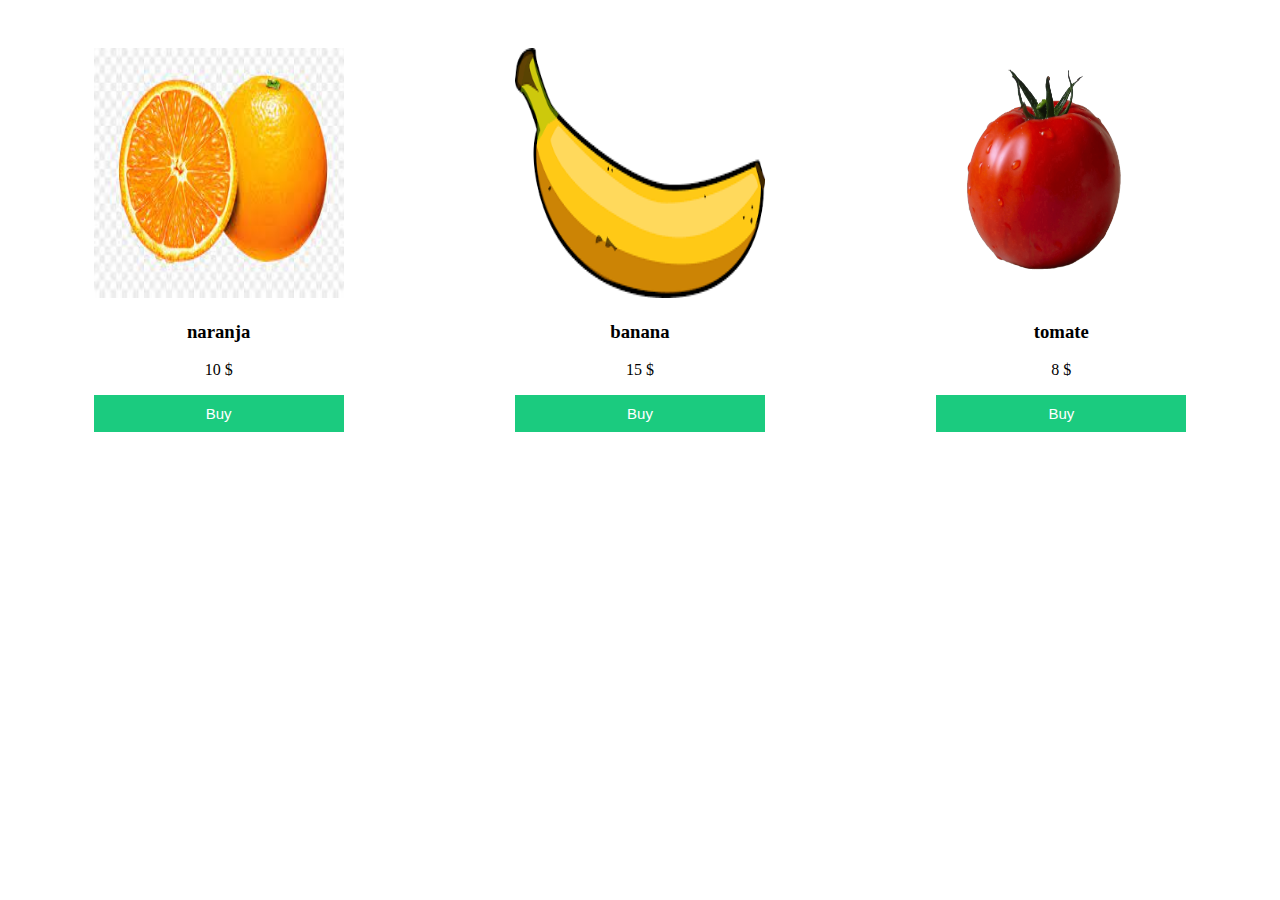
==== client/index.html @ 7fdad09c "created all products cards" ====
<!DOCTYPE html>
<html lang="en">
<head>
    <meta charset="UTF-8">
    <meta name="viewport" content="width=device-width, initial-scale=1.0">
    <link rel="stylesheet" href="styles.css">
    <title>cart</title>
</head>
<body>
    <!--shopp content-->
    <div class="card-product-container">
        <div class="card-products" id="shopContent">
                
    </div>
    </div>
    <script src="js/products.js"></script>
    <script src="js/index.js"></script>
</body>
</html>
---- client/styles.css ----
.card-products-container{
    margin: 5vh auto;
}
.card-products{
    text-align: center;
    display: flex;
    flex-direction: row;
    justify-content: space-around;
    flex-wrap: wrap;
}

.card-products img{
    margin-top: 40px;
    width: 250px;
    height: 250px;
}

.card-products button {
    border: none;
    outline: 0;
    padding: 10px;
    color: white;
    background-color: #1bcb7f;
    text-align: center;
    cursor: pointer;
    width: 100%;
    font-size: 15px;
}
.card-products button :hover{
    opacity: 0.7;
}
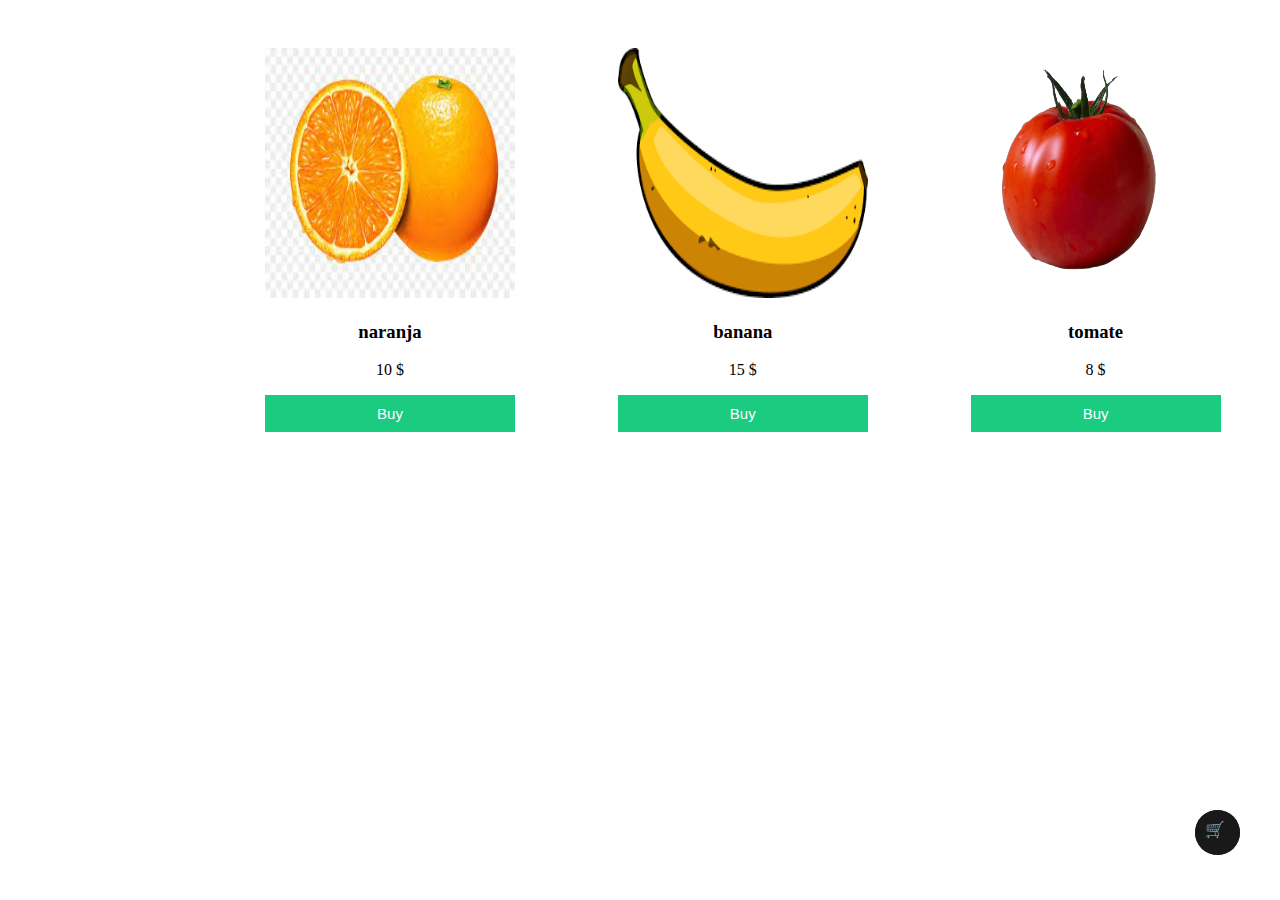
==== commit 21bfd4cd: "created button to push product in cart" ====
--- a/client/index.html
+++ b/client/index.html
@@ -10,9 +10,14 @@
     <!--shopp content-->
     <div class="card-product-container">
         <div class="card-products" id="shopContent">
-                
+    <!--cart button-->
+            <div class="cart-btn" id="cart-btn"></div>
+    <!--modal-->            
+            <div class="modal-overlay" id="modal-overlay"></div>
+            <div class="modal-container" id="modal-container"></div>
+        </div>
     </div>
-    </div>
+    <div class="cart-btn" id="cart-btn">🛒</div>
     <script src="js/products.js"></script>
     <script src="js/index.js"></script>
 </body>
--- a/client/styles.css
+++ b/client/styles.css
@@ -28,4 +28,21 @@
 }
 .card-products button :hover{
     opacity: 0.7;
+}
+
+.cart-btn{
+    position: fixed;
+    top: 90vh;
+    right: 40px;
+    background-color: rgb(25,25,25);
+    padding: 10px;
+    border-radius: 50%;
+    height: 25px;
+    width: 25px;
+    transition: transform 0.2s ease-in-out;
+}
+.cart-btn:hover{
+    cursor: pointer;
+    opacity: .9;
+    
 }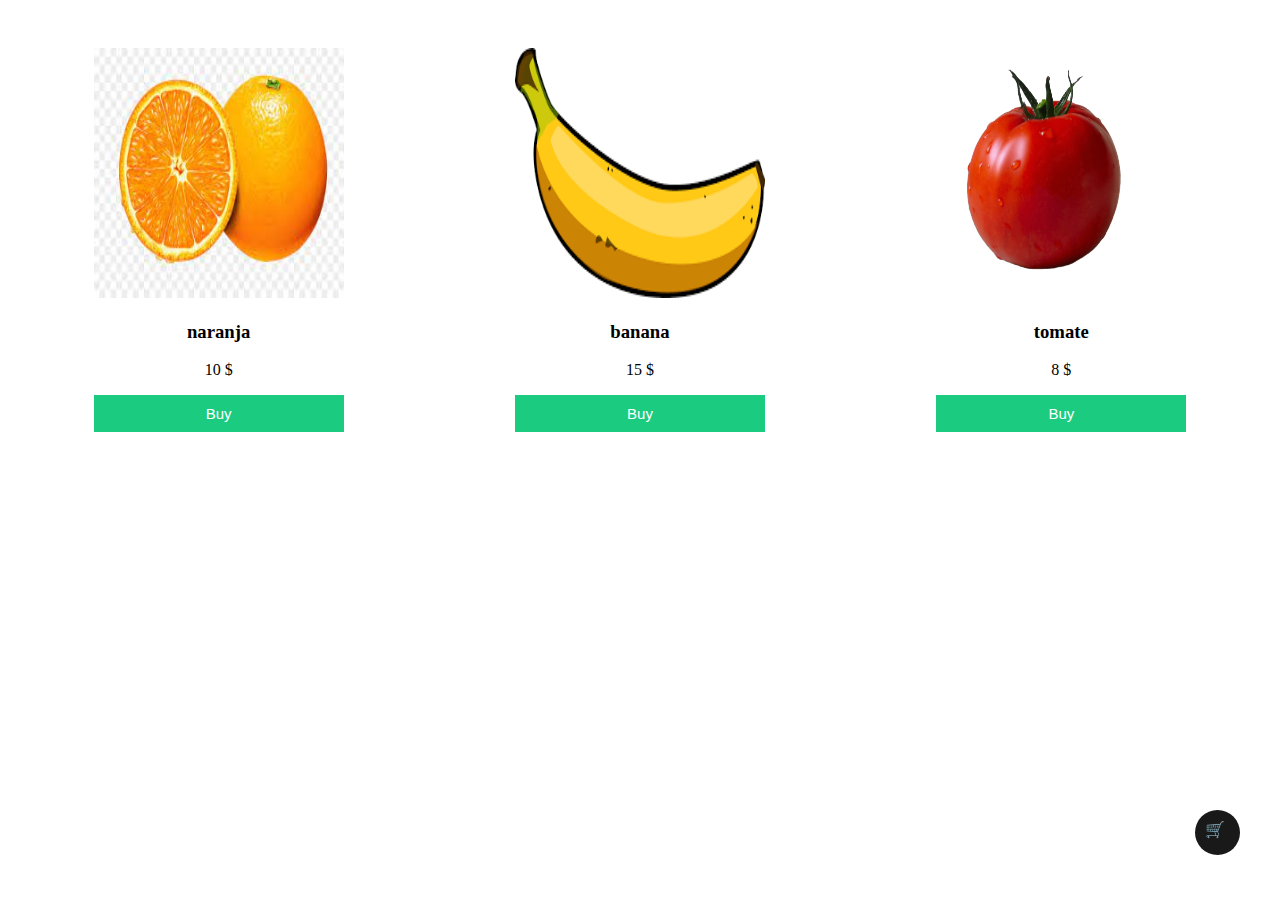
==== commit 6a883f5c: "Created de cart button event listener to make the cart layout user click-> displays modal + overlay" ====
--- a/client/index.html
+++ b/client/index.html
@@ -9,16 +9,17 @@
 <body>
     <!--shopp content-->
     <div class="card-product-container">
-        <div class="card-products" id="shopContent">
-    <!--cart button-->
-            <div class="cart-btn" id="cart-btn"></div>
-    <!--modal-->            
-            <div class="modal-overlay" id="modal-overlay"></div>
-            <div class="modal-container" id="modal-container"></div>
+        <div class="card-products" id="shopContent"></div>
         </div>
-    </div>
+    <!--button -->
     <div class="cart-btn" id="cart-btn">🛒</div>
+
+    <!--Modal-->
+    <div class="modal-overlay" id="modal-overaly"></div>
+    <div class="modal-container" id="modal-container"></div>
+    
     <script src="js/products.js"></script>
     <script src="js/index.js"></script>
+    <script src="js/cart.js"></script>
 </body>
 </html>--- a/client/styles.css
+++ b/client/styles.css
@@ -26,11 +26,12 @@
     width: 100%;
     font-size: 15px;
 }
-.card-products button :hover{
+.card-products  button:hover { /*no está funcionando*/
     opacity: 0.7;
+
 }
 
-.cart-btn{
+.cart-btn {
     position: fixed;
     top: 90vh;
     right: 40px;
@@ -40,9 +41,53 @@
     height: 25px;
     width: 25px;
     transition: transform 0.2s ease-in-out;
+    z-index: 10;
 }
 .cart-btn:hover{
     cursor: pointer;
     opacity: .9;
-    
-}+    z-index: 10;
+}
+/*modal*/
+
+.modal-overlay{
+    display: none;
+    background-color: rgba(0,0,0,0.5);
+    position: fixed;
+    top: 0;
+    left: 0;
+    right: 0;
+    bottom: 0;
+    z-index: 1;
+}
+.modal-container{
+    display: none;
+    background-color: #ffff;
+    box-shadow: 0px 3px 6px #00000029;
+    padding: 40px;
+    position: absolute;
+    top: 50%;
+    left: 50%;
+    transform: translate(-50%, -50%);
+    max-width: 500px;
+    width: 100%;
+    z-index: 1;
+    max-height: 80vh;
+    overflow-y: auto;
+}
+
+.modal-container::-webkit-scrollbar{
+    display: none;
+
+}
+
+.modal-close {
+    float: right;
+    cursor: pointer;
+}
+.modal-title{
+    font-size: 24px;
+    font-weight: bold;
+    margin-bottom: 20px;
+    text-align: center;
+}
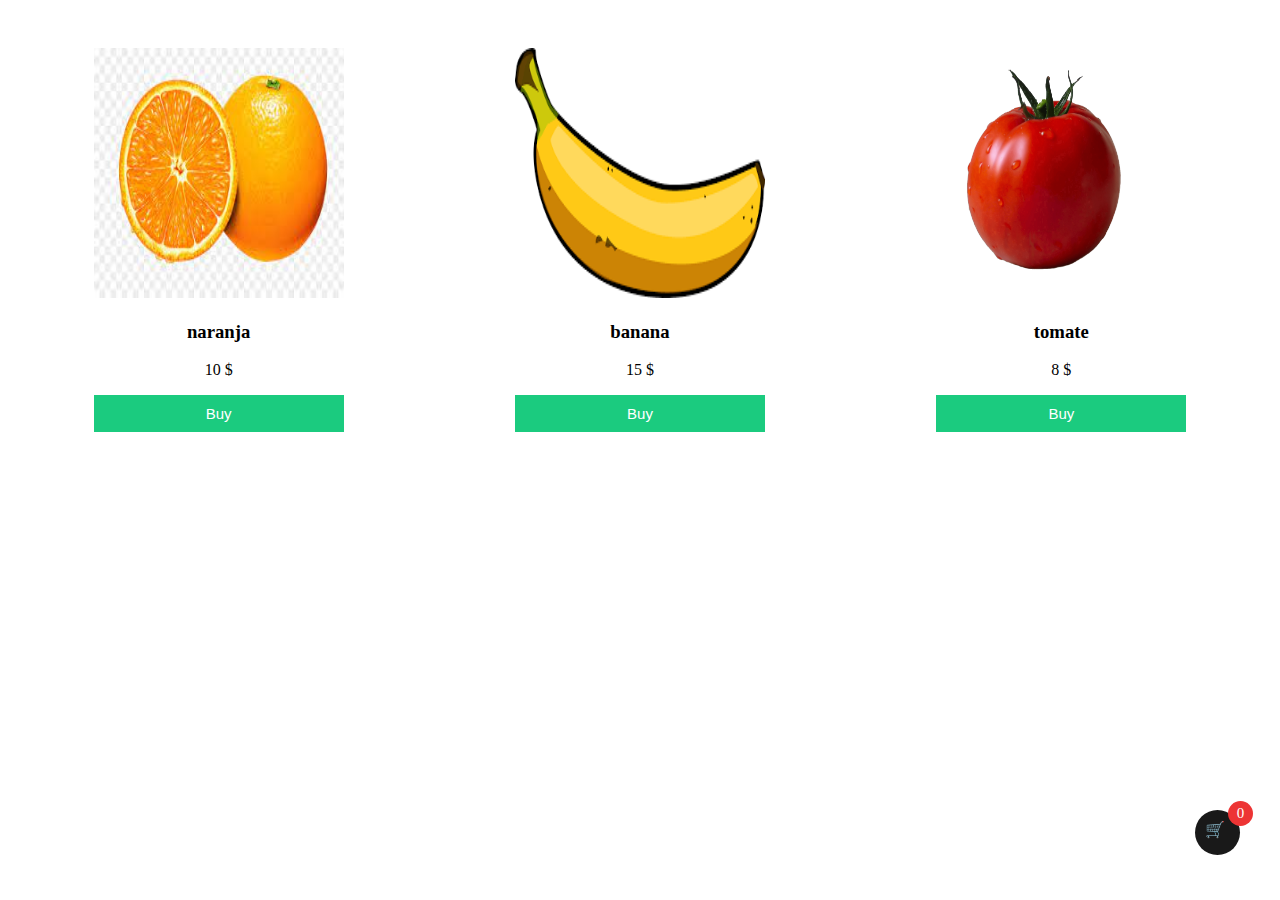
==== commit ba1626cd: "added cartCounter functionality and markup" ====
--- a/client/index.html
+++ b/client/index.html
@@ -11,12 +11,15 @@
     <div class="card-product-container">
         <div class="card-products" id="shopContent"></div>
         </div>
-    <!--button -->
+    <!--button -->  
     <div class="cart-btn" id="cart-btn">🛒</div>
 
     <!--Modal-->
-    <div class="modal-overlay" id="modal-overaly"></div>
+    <div class="modal-overlay" id="modal-overlay"></div>
     <div class="modal-container" id="modal-container"></div>
+    
+    <!--cart counter-->
+    <span class="cart-counter" id="cart-counter">0</span>
     
     <script src="js/products.js"></script>
     <script src="js/index.js"></script>
--- a/client/styles.css
+++ b/client/styles.css
@@ -30,6 +30,20 @@
     opacity: 0.7;
 
 }
+.cart-counter{
+    /*display: none;*/
+     position: fixed;
+     top: 89vh;
+     right: 27px;
+     color:#fff;
+     text-align: center;
+     background-color: #ed3434;
+     padding: 4px;
+     border-radius: 50%;
+     height: 17px;
+     width: 17px;
+     font-size: 15px;
+ }
 
 .cart-btn {
     position: fixed;
@@ -41,7 +55,7 @@
     height: 25px;
     width: 25px;
     transition: transform 0.2s ease-in-out;
-    z-index: 10;
+    z-index: 0;
 }
 .cart-btn:hover{
     cursor: pointer;
@@ -91,3 +105,81 @@
     margin-bottom: 20px;
     text-align: center;
 }
+
+/*modal body*/
+
+.modal-body{
+    margin-bottom: 20px;
+    text-align: center;
+}
+.product{
+    display: flex;
+    align-items: center;
+    justify-content: space-around;
+    margin-bottom: 20px;
+}
+.product-img{
+    height: 80px;
+    width: 80px;
+    margin-right: 20px;
+}
+
+.product-info{
+    flex: 1;
+    text-align: left;
+
+}
+
+.product-info h4{
+    margin-top: 35px;
+}
+
+.quantity{
+    display: flex;
+    align-items: center;
+    justify-content: center;
+    margin-top: 10px;
+    margin-right: 4em;
+}
+ .quantity-btn-increase,
+ .quantity-btn-decrease{
+    color: #333333;
+    font-size: 16px;
+    padding: 10px 10px;
+    text-align: center;
+    width: 50px;
+    font-weight: bold;
+ }
+@media only screen and (max-width:500px){
+    .product-img{
+        display: none;
+        
+    }
+    .modal-body{
+        margin-left: 5px;
+        margin-right: 5px;
+    }
+  }
+  .price{
+    font-size: 20px;
+    font-weight: bold;
+    margin-top: 20px;
+    }
+
+    .delete-product{
+        margin-top: 20px;
+        margin-left: 2rem;
+        cursor: pointer;
+    }
+
+    .modal-footer{
+        text-align: center;
+    }
+    .total-price{
+        font-size: 20px;
+        font-weight: bold;
+        margin-top: 20px;
+        margin-bottom: 10px;
+    }
+
+    